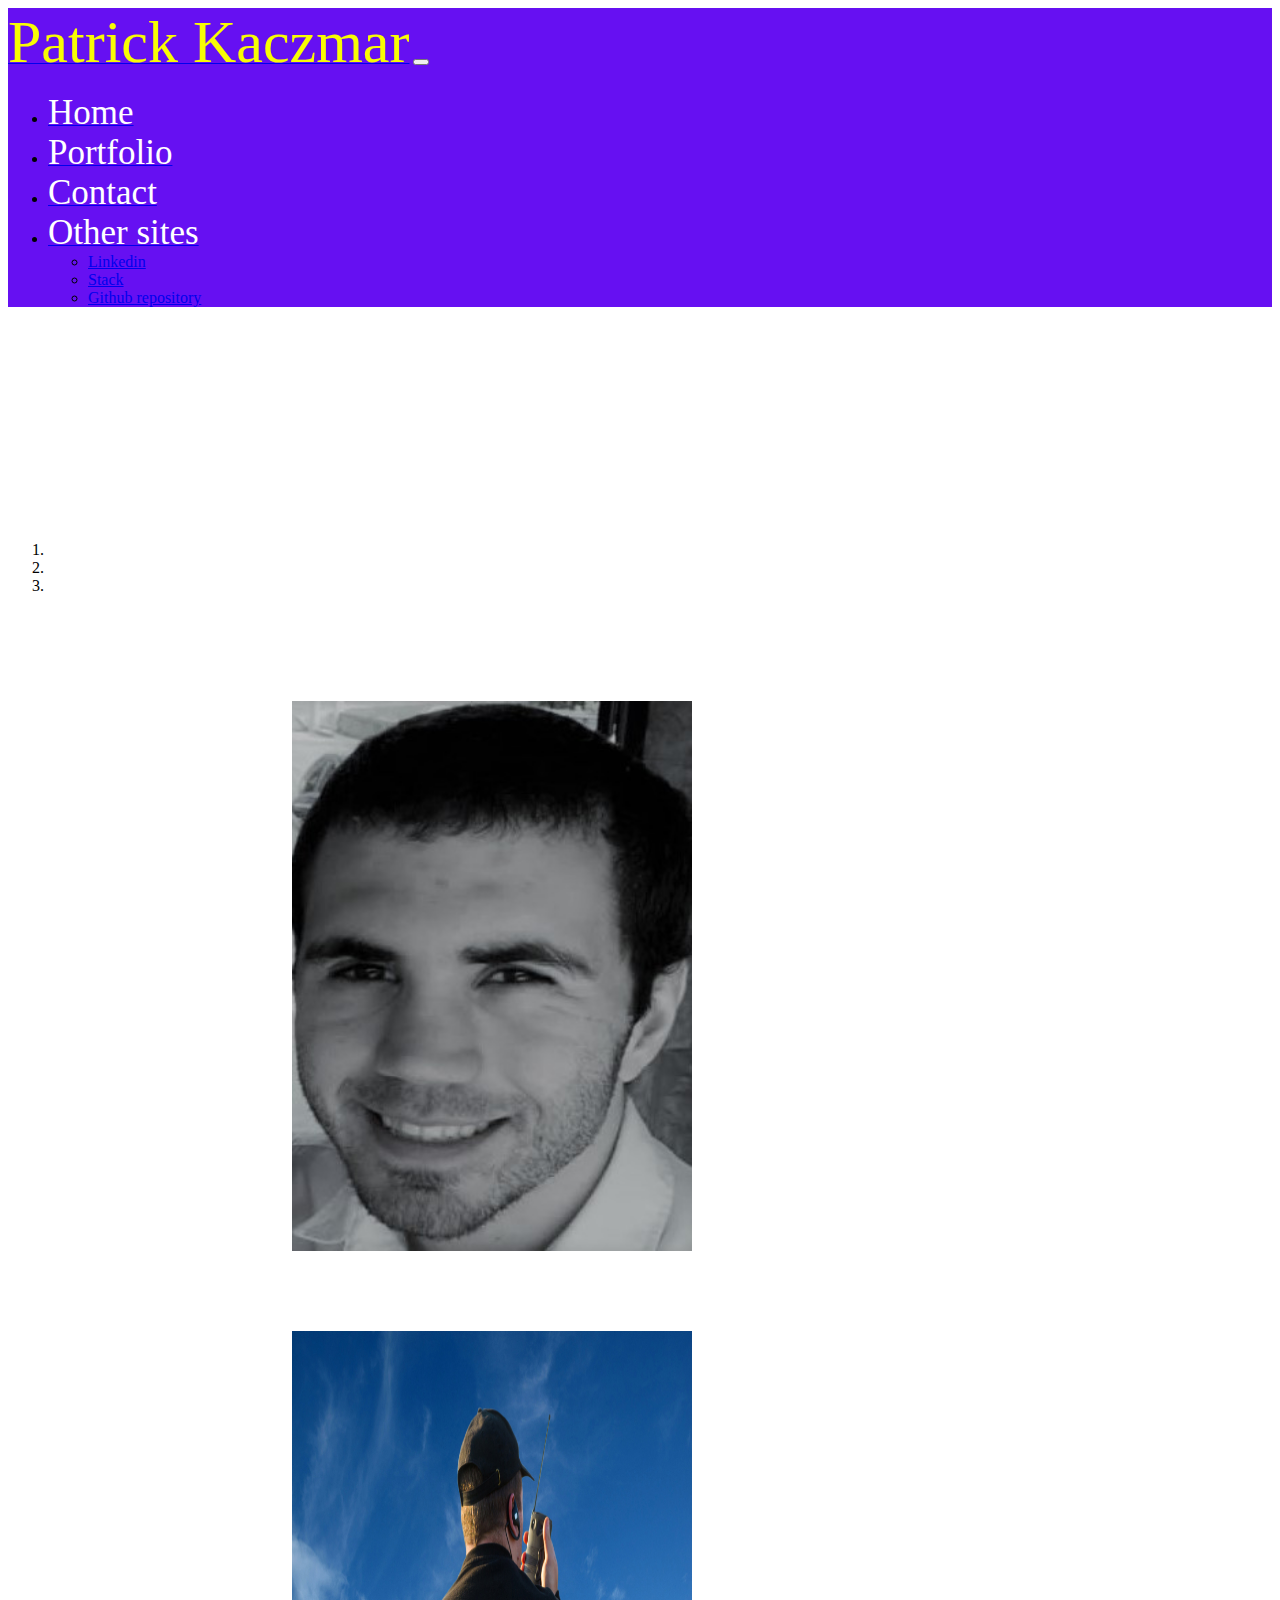
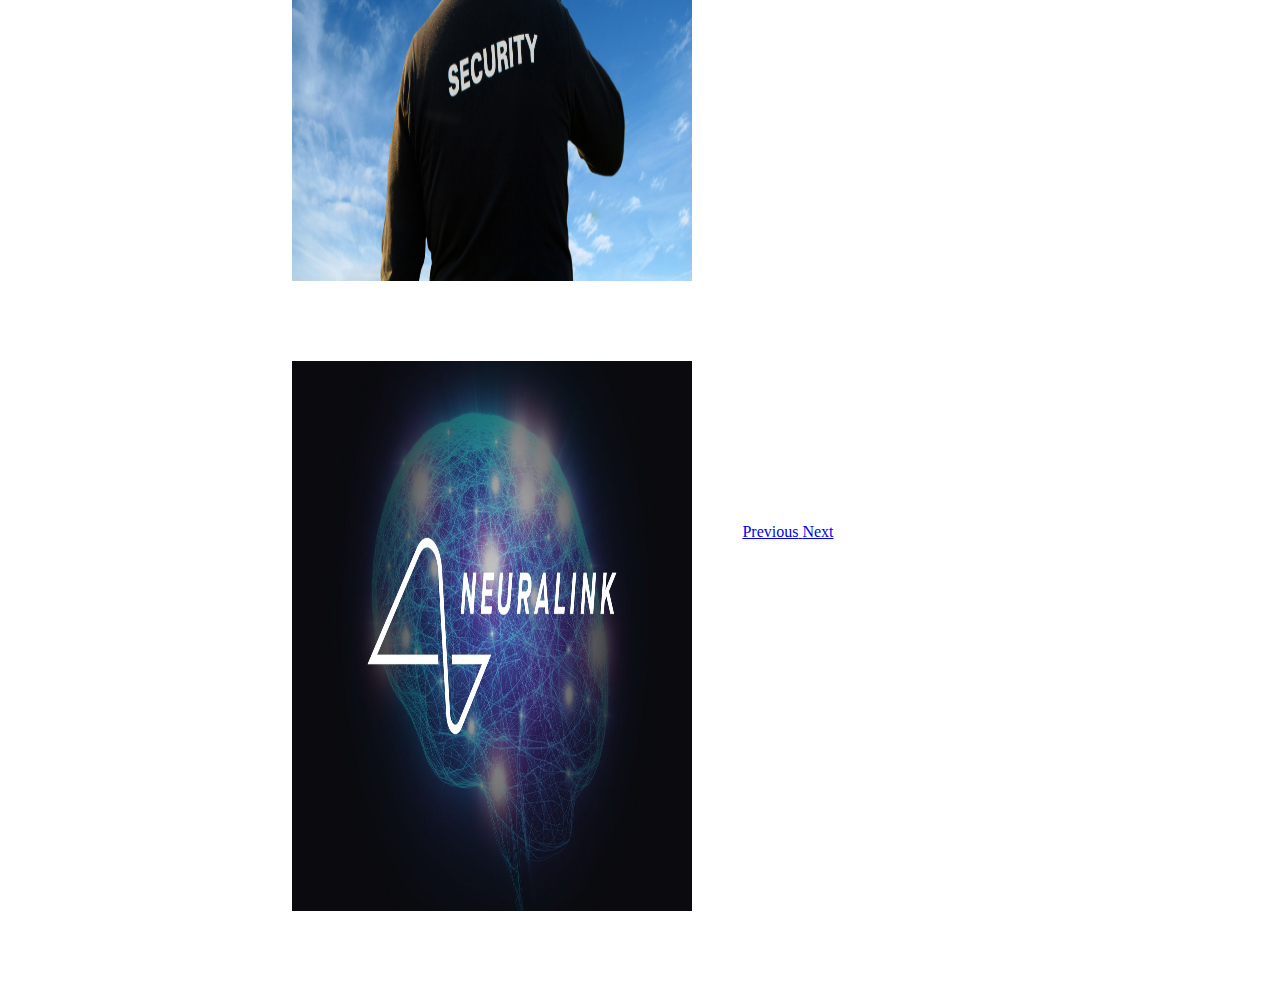
==== index.html @ 95e405d6 "added text to last slide" ====
<!DOCTYPE html>
<html lang="en">

<head>
    <meta charset="UTF-8">
    <meta name="viewport" content="width=device-width, initial-scale=1.0">
    <title>Portfolio</title>
    <link href="https://cdn.jsdelivr.net/npm/bootstrap@5.0.0-beta1/dist/css/bootstrap.min.css" rel="stylesheet"
        integrity="sha384-giJF6kkoqNQ00vy+HMDP7azOuL0xtbfIcaT9wjKHr8RbDVddVHyTfAAsrekwKmP1" crossorigin="anonymous">
    <script src="https://cdn.jsdelivr.net/npm/bootstrap@5.0.0-beta1/dist/js/bootstrap.bundle.min.js"
        integrity="sha384-ygbV9kiqUc6oa4msXn9868pTtWMgiQaeYH7/t7LECLbyPA2x65Kgf80OJFdroafW"
        crossorigin="anonymous"></script>
    <link rel="stylesheet" href="assets/css/main.css">
</head>

<body>
    <!-- navigation bar at top of page -->
    <header>
        <nav class="navbar navbar-expand-lg navbar-dark myNav">
            <div class="container-fluid">
                <a class="navbar-brand" href="index.html"><span id="navName">Patrick Kaczmar</span></a>
                <button class="navbar-toggler" type="button" data-bs-toggle="collapse"
                    data-bs-target="#navbarNavDropdown" aria-controls="navbarNavDropdown" aria-expanded="false"
                    aria-label="Toggle navigation">
                    <span class="navbar-toggler-icon"></span>
                </button>
                <div class="collapse navbar-collapse" id="navbarNavDropdown">
                    <ul class="navbar-nav">
                        <li class="nav-item ms-5">
                            <a class="nav-link active" aria-current="page" href="index.html"><span
                                    class="navUniform">Home</span></a>
                        </li>
                        <li class="nav-item ms-5">
                            <a class="nav-link" href="portfolio.html"><span class="navUniform">Portfolio</span></a>
                        </li>
                        <li class="nav-item ms-5">
                            <a class="nav-link" href="contact.html"><span class="navUniform">Contact</span></a>
                        </li>
                        <li class="nav-item dropdown ms-5">
                            <a class="nav-link dropdown-toggle" href="#" id="navbarDropdownMenuLink" role="button"
                                data-bs-toggle="dropdown" aria-expanded="false"><span class="navUniform">
                                    Other sites</span>
                            </a>
                            <ul class="dropdown-menu" aria-labelledby="navbarDropdownMenuLink">
                                <li><a class="dropdown-item"
                                        href="https://www.linkedin.com/in/patrick-kaczmar-17b9701b8/">Linkedin</a></li>
                                <li><a class="dropdown-item"
                                        href="https://stackoverflow.com/users/14486735/patrick-k">Stack</a></li>
                                <li><a class="dropdown-item"
                                        href="https://github.com/Patrick-Kaczmar?tab=repositories">Github repository</a>
                                </li>
                            </ul>
                        </li>
                    </ul>
                </div>
            </div>
        </nav>
    </header>
    <main>
        <h1>About me</h1>
        <!-- container wrapped around the carousel -->
        <div class="container">
            <div id="carouselExampleIndicators" class="carousel slide" data-bs-ride="carousel">
                <ol class="carousel-indicators">
                    <li data-bs-target="#carouselExampleIndicators" data-bs-slide-to="0" class="active"></li>
                    <li data-bs-target="#carouselExampleIndicators" data-bs-slide-to="1"></li>
                    <li data-bs-target="#carouselExampleIndicators" data-bs-slide-to="2"></li>
                </ol>
                <div class="carousel-inner">
                    <!-- first slide in carousel -->
                    <div class="carousel-item active">
                        <div id="slide1">
                            <div class="containerbio">
                                <img src="assets/ya boi (5).jpg" alt="Patrick K.">
                                <p>I enjoy spending time coding and learning something new everyday. Completing
                                    difficult projects and tasks within this field has given me the motivation and
                                    knowledge to keep progressing my skillset and pushing my satifactory standards
                                    higher.
                                </p>
                            </div>
                        </div>
                    </div>
                    <!-- second slide in carousel -->
                    <div class="carousel-item">
                        <div id="slide2">
                            <div class="containerbio">
                                <img src="assets/security.jpg" alt="security">
                                <p>
                                    I am currently working as a security officer and have over 2 years experience in
                                    this field. Working in security has helped me develope many skills including team
                                    cooperation, a high work ethic standard and the confidence to lead both myself and
                                    others through chalenging problems.
                                </p>
                            </div>
                        </div>
                    </div>
                    <!-- third slide in carousel -->
                    <div class="carousel-item">
                        <div id="slide3">
                            <div class="containerbio">
                                <img src="assets/neuralink.jpg" alt="nueralink">
                                <p>
                                    I aspire to one day be able to work for a company that strives to push the boundaries
                                    of science and engineering. I am hopeful that becoming a full-stack developer will
                                    be the first of many milestones on my journey to fulfill my aspirations.
                                </p>
                            </div>
                        </div>
                    </div>
                </div>
                <a class="carousel-control-prev" href="#carouselExampleIndicators" role="button" data-bs-slide="prev">
                    <span class="carousel-control-prev-icon" aria-hidden="true"></span>
                    <span class="visually-hidden">Previous</span>
                </a>
                <a class="carousel-control-next" href="#carouselExampleIndicators" role="button" data-bs-slide="next">
                    <span class="carousel-control-next-icon" aria-hidden="true"></span>
                    <span class="visually-hidden">Next</span>
                </a>
            </div>
        </div>
    </main>
</body>

</html>
---- assets/css/main.css ----
body{
    background-image: url(https://w.wallhaven.cc/full/yj/wallhaven-yje2pk.jpg);
}

#body-portfolio{
    background-image: url(https://w.wallhaven.cc/full/5d/wallhaven-5d5687.png);
}

#body-contact{
    background-image: url(https://w.wallhaven.cc/full/1j/wallhaven-1jdl2v.jpg);
}

/* navigation bar background color */
.myNav{
    background: #6610f2;
    width: 100%;
}
/* rule set for the links on the navbar */
.navUniform{
    font-size: 35px;
    color: rgb(255, 255, 255);
    font-family: serif;
}
/* specified rules for the text displaying my name on the navbar */
#navName{
    font-size: 60px;
    color: rgb(248, 252, 4);
    font-family: 'Times New Roman', Times, serif;
}
/* positioning and size for each title below the navbar on each page */
main h1{
    text-align: center;
    padding-top: 60px;
    font-weight: 700;
    font-family: Arial, Helvetica, sans-serif;
    color: rgba(255, 255, 255, 0.938);
    font-size: 70px;
}
/* class that represents the area of content inside each carousel slide */
.containerbio{
    width: 55%;
    margin: 0 auto;
    padding-top: 90px;
}

.containerbio p{
    color: white;
    font-size: 25px;
}

.containerbio img{
    float: left;
    padding-right: 50px;
    padding-bottom: 80px;
    height: 550px;
    width: 400px;
    float: left;
}
/* class that defines the area of each portfolio box */
.boxFit{
    background-color: white;
    height: 250px;
    width: 100%;
    margin: 30px;
}

.opacityBox{
    background-color: black;
    height: 600px;
    margin: 10%;
    opacity: 70%;
    color: white;
    font-size: 30px;  
}

#submit{
    margin-left: 45%;
}
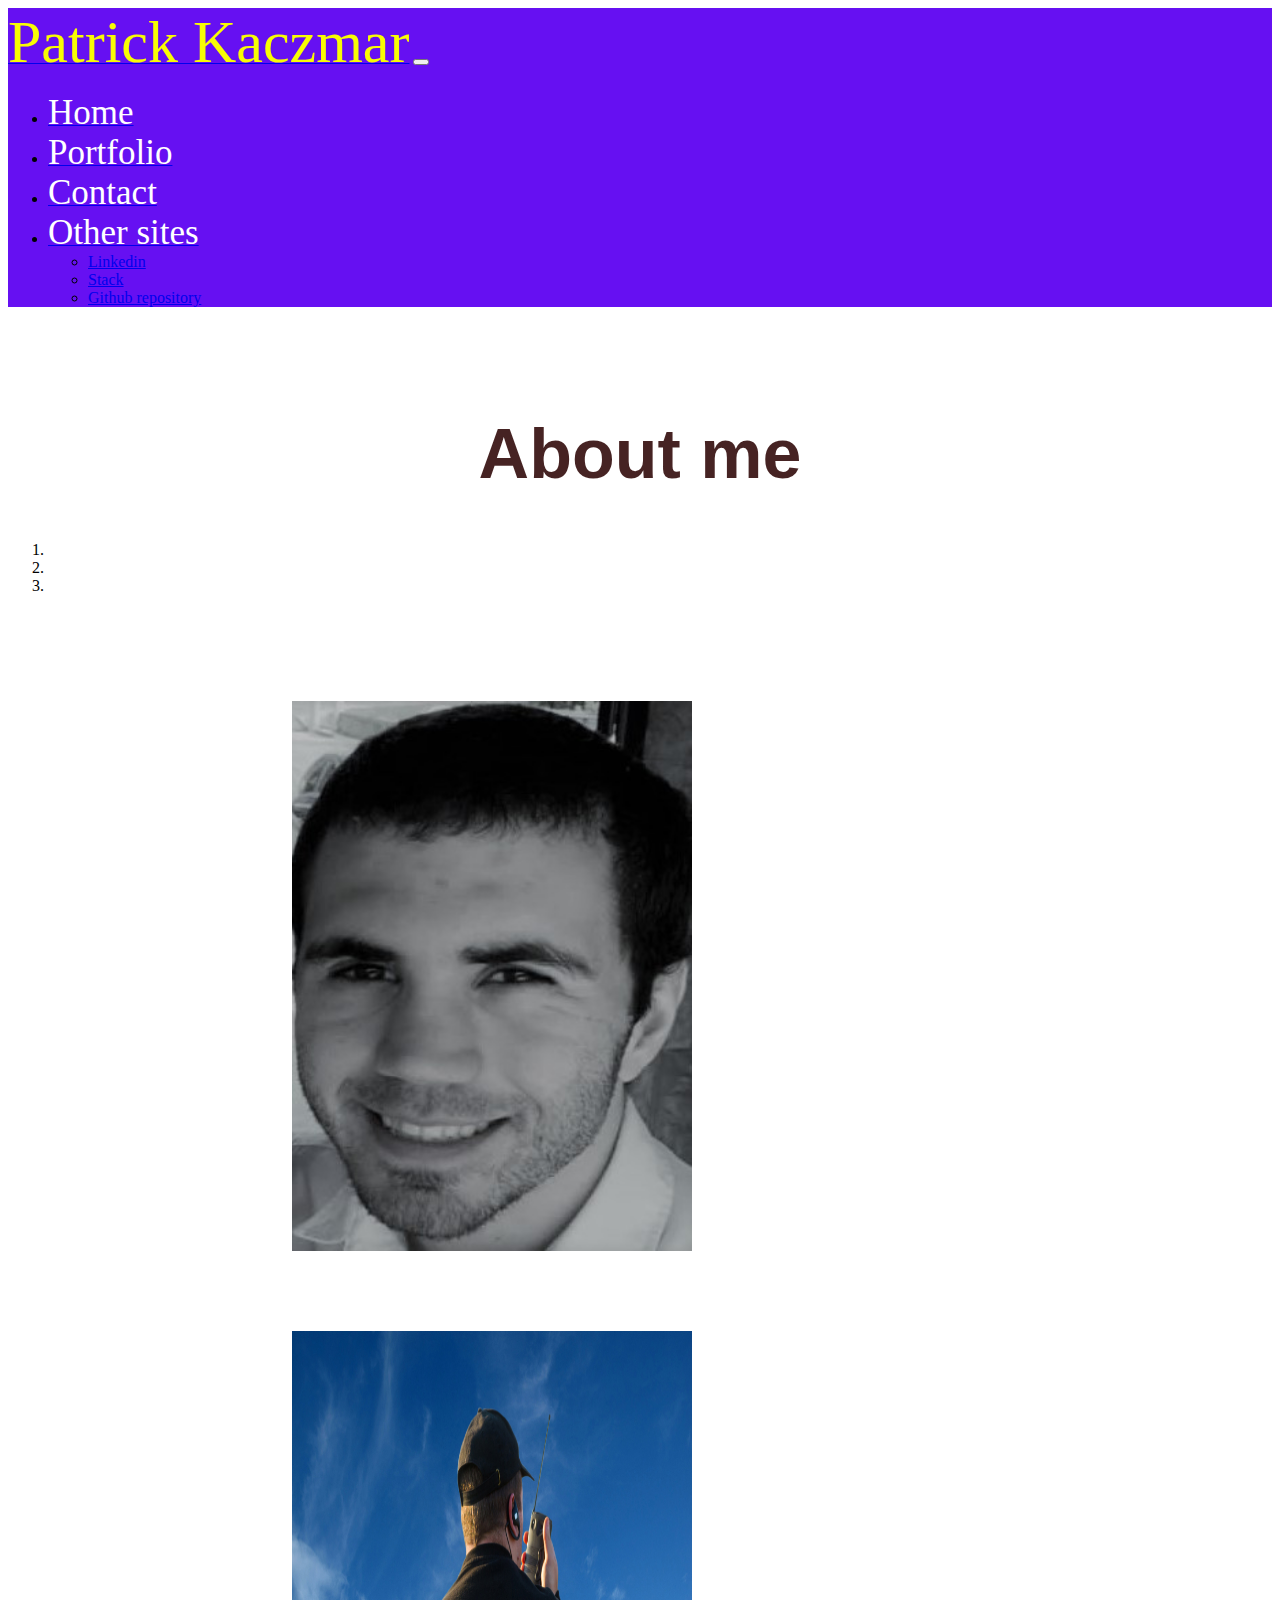
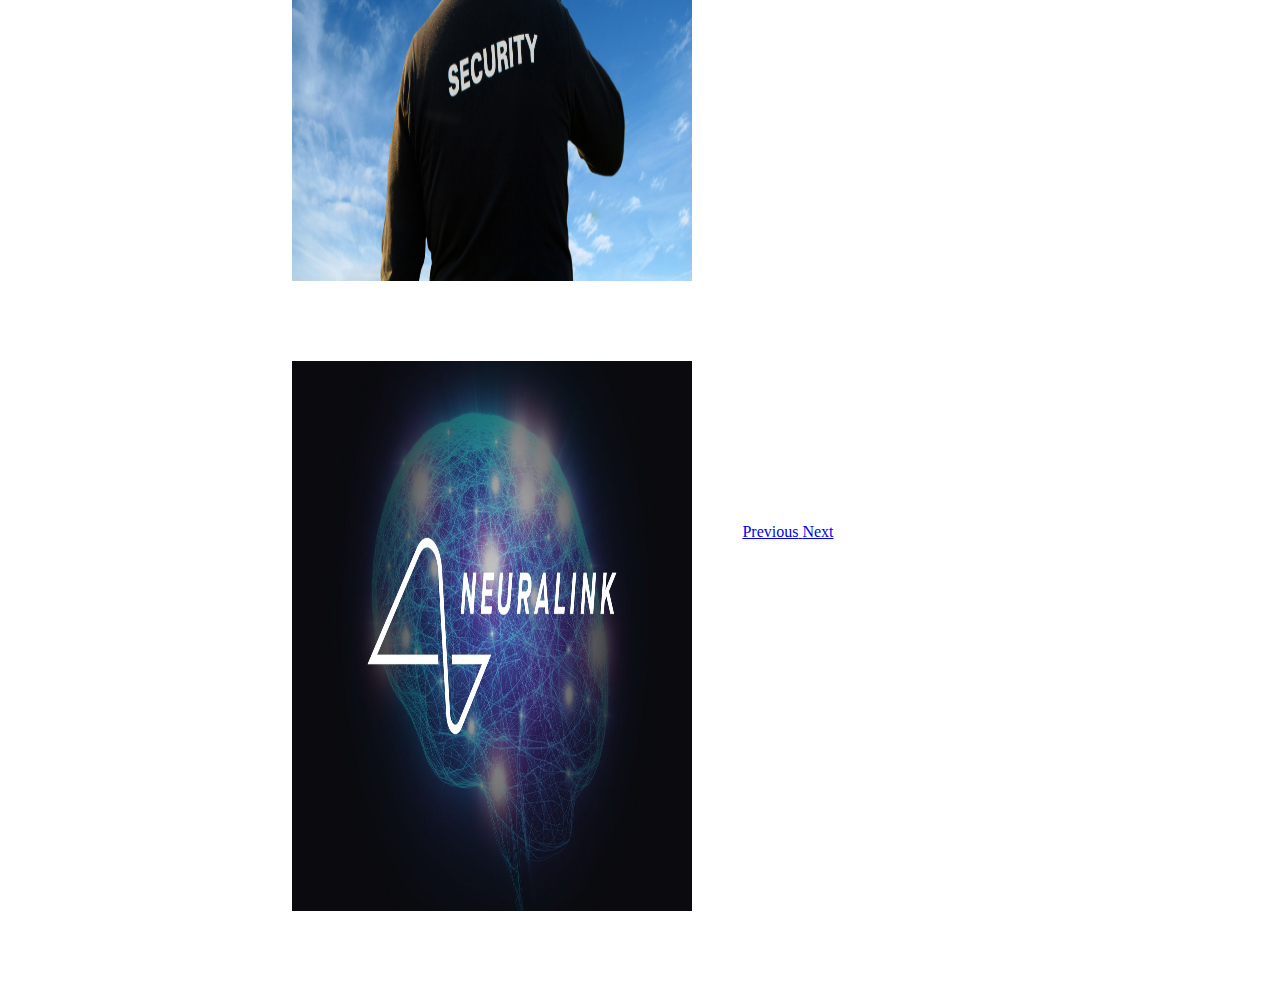
==== commit f30a55e3: "added semantic html tags" ====
--- a/index.html
+++ b/index.html
@@ -4,12 +4,15 @@
 <head>
     <meta charset="UTF-8">
     <meta name="viewport" content="width=device-width, initial-scale=1.0">
-    <title>Portfolio</title>
+    <title>Home</title>
+    <!-- css style sheet from bootstrap website -->
     <link href="https://cdn.jsdelivr.net/npm/bootstrap@5.0.0-beta1/dist/css/bootstrap.min.css" rel="stylesheet"
         integrity="sha384-giJF6kkoqNQ00vy+HMDP7azOuL0xtbfIcaT9wjKHr8RbDVddVHyTfAAsrekwKmP1" crossorigin="anonymous">
+        <!-- javascript bundle from bootstrap website -->
     <script src="https://cdn.jsdelivr.net/npm/bootstrap@5.0.0-beta1/dist/js/bootstrap.bundle.min.js"
         integrity="sha384-ygbV9kiqUc6oa4msXn9868pTtWMgiQaeYH7/t7LECLbyPA2x65Kgf80OJFdroafW"
         crossorigin="anonymous"></script>
+        <!-- my css style sheet  -->
     <link rel="stylesheet" href="assets/css/main.css">
 </head>
 
@@ -24,7 +27,7 @@
                     aria-label="Toggle navigation">
                     <span class="navbar-toggler-icon"></span>
                 </button>
-                <div class="collapse navbar-collapse" id="navbarNavDropdown">
+                <nav class="collapse navbar-collapse" id="navbarNavDropdown">
                     <ul class="navbar-nav">
                         <li class="nav-item ms-5">
                             <a class="nav-link active" aria-current="page" href="index.html"><span
@@ -36,6 +39,7 @@
                         <li class="nav-item ms-5">
                             <a class="nav-link" href="contact.html"><span class="navUniform">Contact</span></a>
                         </li>
+                        <!-- dropdown menu on navbar -->
                         <li class="nav-item dropdown ms-5">
                             <a class="nav-link dropdown-toggle" href="#" id="navbarDropdownMenuLink" role="button"
                                 data-bs-toggle="dropdown" aria-expanded="false"><span class="navUniform">
@@ -52,7 +56,7 @@
                             </ul>
                         </li>
                     </ul>
-                </div>
+                </nav>
             </div>
         </nav>
     </header>
@@ -69,21 +73,21 @@
                 <div class="carousel-inner">
                     <!-- first slide in carousel -->
                     <div class="carousel-item active">
-                        <div id="slide1">
-                            <div class="containerbio">
+                        <section id="slide1">
+                            <figure class="containerbio">
                                 <img src="assets/ya boi (5).jpg" alt="Patrick K.">
                                 <p>I enjoy spending time coding and learning something new everyday. Completing
                                     difficult projects and tasks within this field has given me the motivation and
                                     knowledge to keep progressing my skillset and pushing my satifactory standards
                                     higher.
                                 </p>
-                            </div>
-                        </div>
+                            </figure>
+                        </section>
                     </div>
                     <!-- second slide in carousel -->
                     <div class="carousel-item">
-                        <div id="slide2">
-                            <div class="containerbio">
+                        <section id="slide2">
+                            <figure class="containerbio">
                                 <img src="assets/security.jpg" alt="security">
                                 <p>
                                     I am currently working as a security officer and have over 2 years experience in
@@ -91,23 +95,24 @@
                                     cooperation, a high work ethic standard and the confidence to lead both myself and
                                     others through chalenging problems.
                                 </p>
-                            </div>
-                        </div>
+                            </figure>
+                        </section>
                     </div>
                     <!-- third slide in carousel -->
                     <div class="carousel-item">
-                        <div id="slide3">
-                            <div class="containerbio">
+                        <section id="slide3">
+                            <figure class="containerbio">
                                 <img src="assets/neuralink.jpg" alt="nueralink">
                                 <p>
                                     I aspire to one day be able to work for a company that strives to push the boundaries
                                     of science and engineering. I am hopeful that becoming a full-stack developer will
                                     be the first of many milestones on my journey to fulfill my aspirations.
                                 </p>
-                            </div>
-                        </div>
+                            </figure>
+                        </section>
                     </div>
                 </div>
+                <!-- arrow indicators on the sides of the carousel -->
                 <a class="carousel-control-prev" href="#carouselExampleIndicators" role="button" data-bs-slide="prev">
                     <span class="carousel-control-prev-icon" aria-hidden="true"></span>
                     <span class="visually-hidden">Previous</span>
--- a/assets/css/main.css
+++ b/assets/css/main.css
@@ -33,7 +33,7 @@
     padding-top: 60px;
     font-weight: 700;
     font-family: Arial, Helvetica, sans-serif;
-    color: rgba(255, 255, 255, 0.938);
+    color: rgba(58, 20, 20, 0.938);
     font-size: 70px;
 }
 /* class that represents the area of content inside each carousel slide */
@@ -67,9 +67,9 @@
 .opacityBox{
     background-color: black;
     height: 600px;
-    margin: 10%;
+    margin: 3%;
     opacity: 70%;
-    color: white;
+    color: rgb(255, 255, 255);
     font-size: 30px;  
 }
 
@@ -77,3 +77,23 @@
     margin-left: 45%;
 }
 
+#port1{
+    background-image: url(https://pixelmechanics.com.sg/wp-content/uploads/2019/06/html5-logo-for-web-development.png);
+    background-size: cover;
+}
+
+#port2{
+    background-image: url(https://pixelmechanics.com.sg/wp-content/uploads/2019/04/css.jpg);
+    background-size: cover;
+}
+
+#port3{
+    background-image: url(https://obscureproblemsandgotchas.com/wp-content/uploads/2018/06/bootstrap-stack-e1530246058846.png);
+    background-size: cover;
+}
+
+#port4{
+    background-image: url(https://logodix.com/logo/374976.jpg);
+    background-size: cover;
+    background-position: center;
+}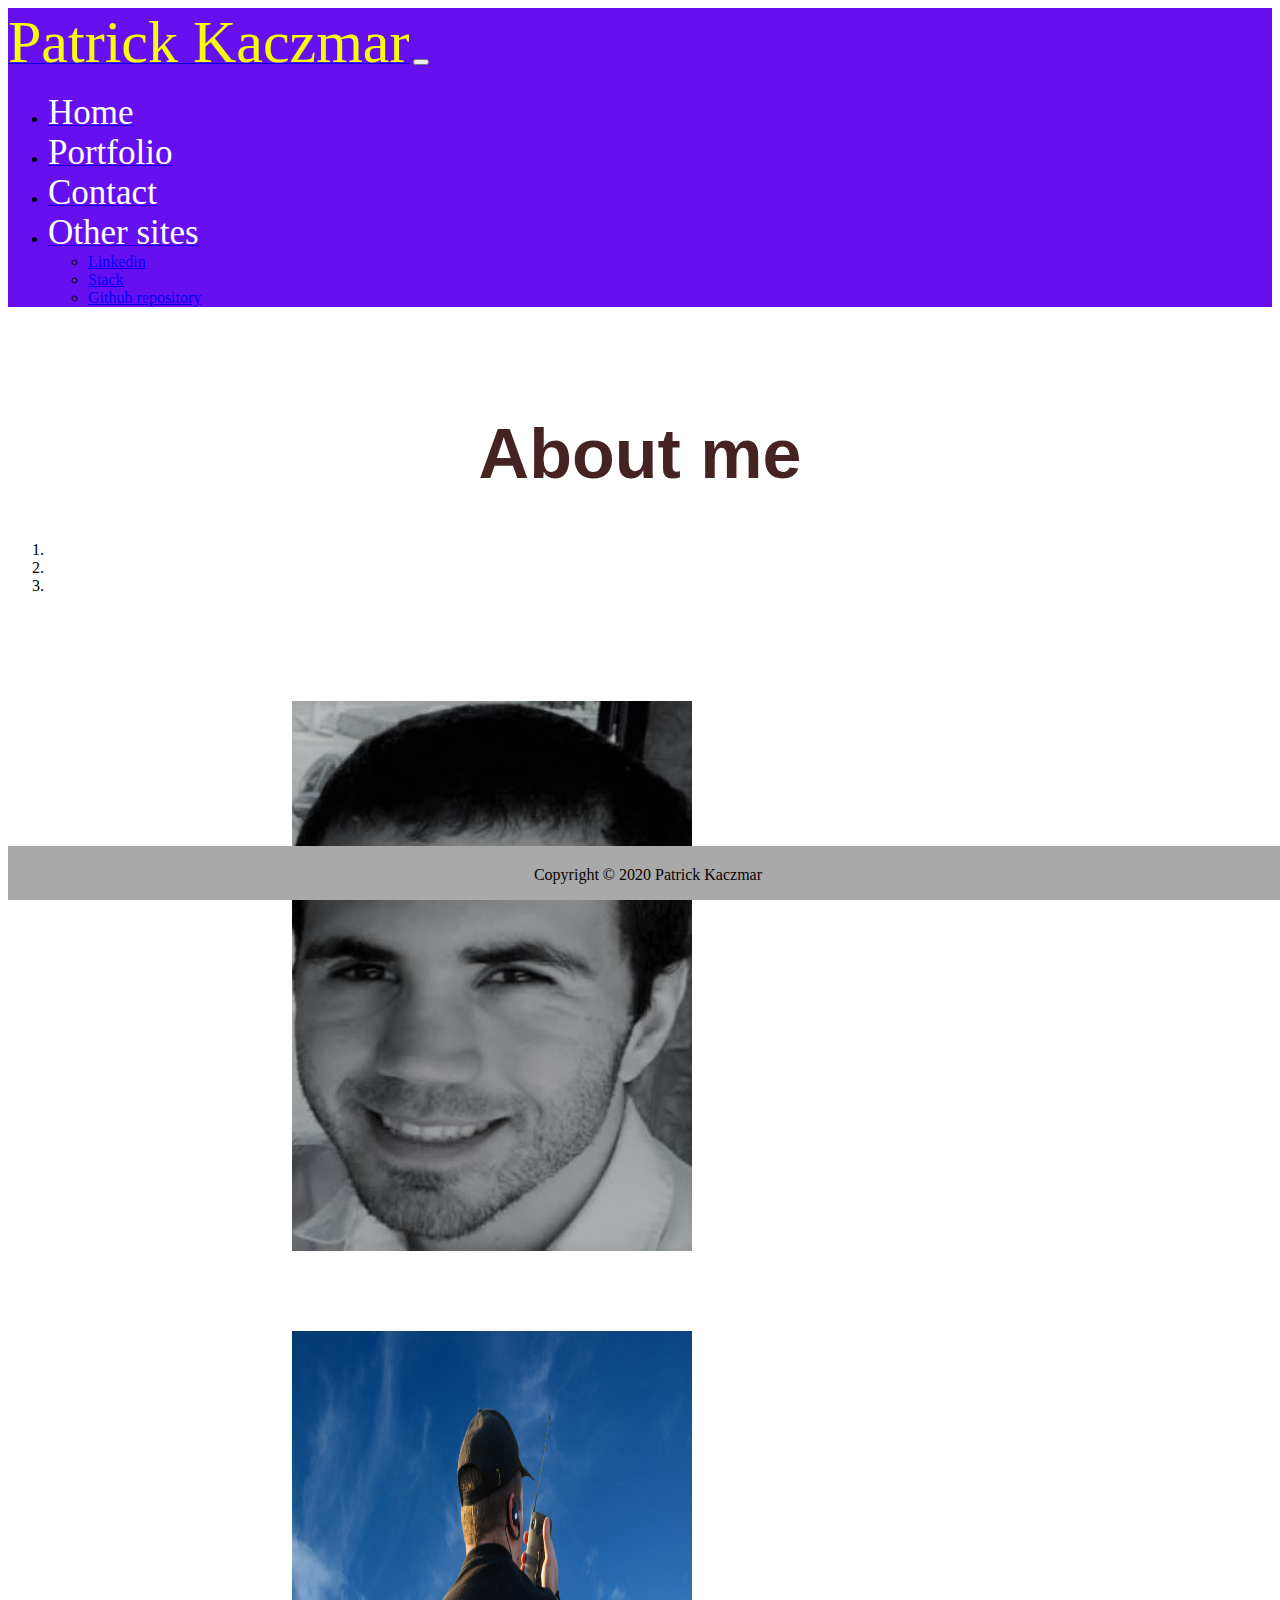
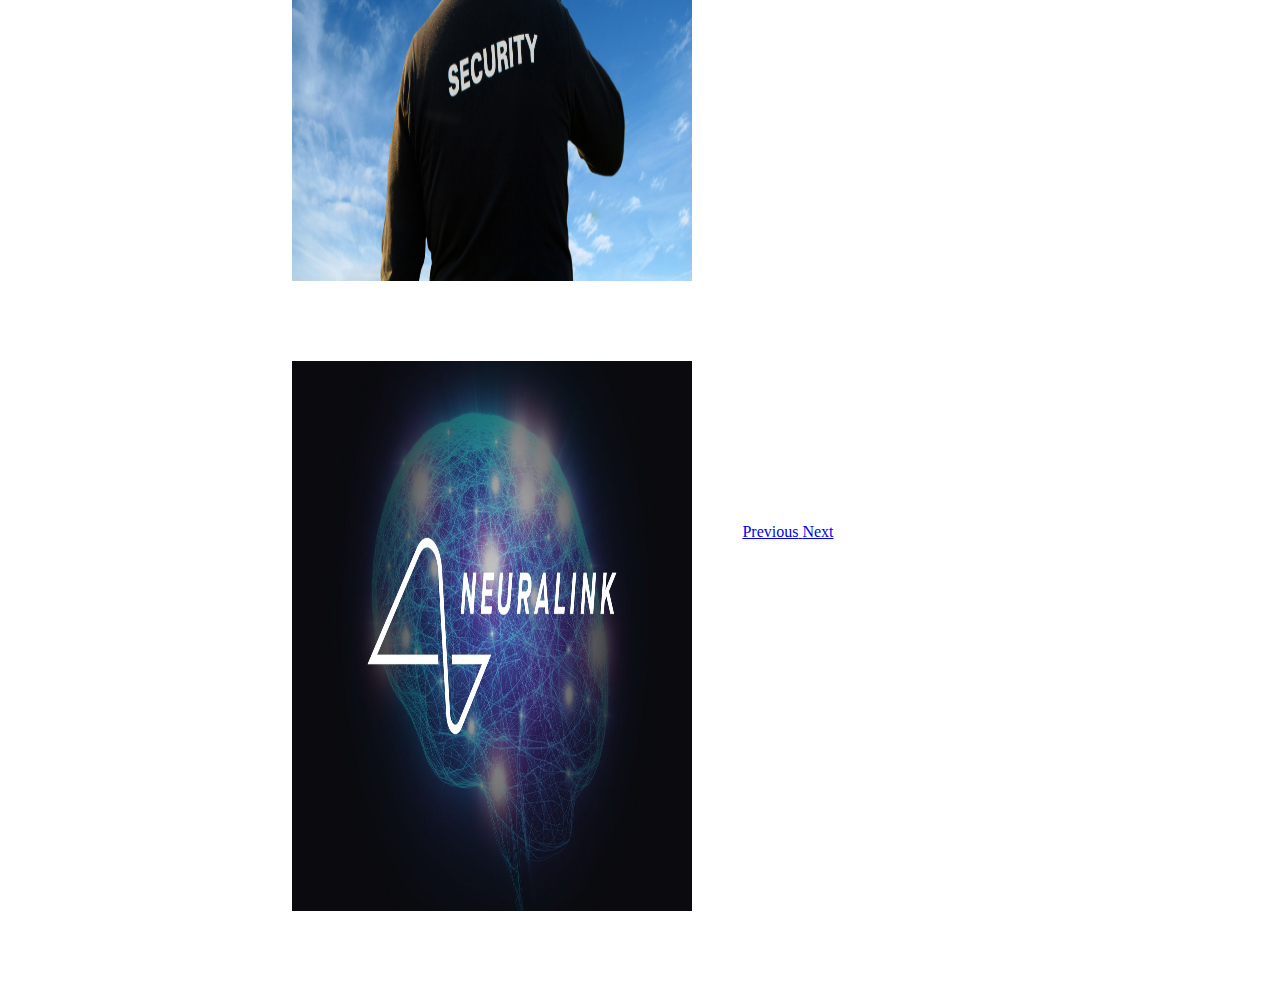
==== commit 8091f669: "added footer to each page" ====
--- a/index.html
+++ b/index.html
@@ -124,6 +124,11 @@
             </div>
         </div>
     </main>
+    <footer>
+        <p>
+            Copyright © 2020 Patrick Kaczmar
+        </p>
+    </footer>
 </body>
 
 </html>--- a/assets/css/main.css
+++ b/assets/css/main.css
@@ -1,13 +1,29 @@
+/* positioning and size for each title below the navbar on each page */
+main h1{
+    text-align: center;
+    padding-top: 60px;
+    font-weight: 700;
+    font-family: Arial, Helvetica, sans-serif;
+    color: rgba(58, 20, 20, 0.938);
+    font-size: 70px;
+}
+
+/* background image for index.html page */
 body{
     background-image: url(https://w.wallhaven.cc/full/yj/wallhaven-yje2pk.jpg);
 }
-
-#body-portfolio{
-    background-image: url(https://w.wallhaven.cc/full/5d/wallhaven-5d5687.png);
+/* controls the settings of the footer on the bottom of each page */
+footer{
+    position: fixed;
+    bottom: 0;
+    width: 100%;
+    color: rgb(8, 4, 5);
+    text-align: center;
+    background-color: darkgray;
 }
 
-#body-contact{
-    background-image: url(https://w.wallhaven.cc/full/1j/wallhaven-1jdl2v.jpg);
+footer p{
+    margin-top: 20px;
 }
 
 /* navigation bar background color */
@@ -21,21 +37,7 @@
     color: rgb(255, 255, 255);
     font-family: serif;
 }
-/* specified rules for the text displaying my name on the navbar */
-#navName{
-    font-size: 60px;
-    color: rgb(248, 252, 4);
-    font-family: 'Times New Roman', Times, serif;
-}
-/* positioning and size for each title below the navbar on each page */
-main h1{
-    text-align: center;
-    padding-top: 60px;
-    font-weight: 700;
-    font-family: Arial, Helvetica, sans-serif;
-    color: rgba(58, 20, 20, 0.938);
-    font-size: 70px;
-}
+
 /* class that represents the area of content inside each carousel slide */
 .containerbio{
     width: 55%;
@@ -63,7 +65,7 @@
     width: 100%;
     margin: 30px;
 }
-
+/* sets the opacity, color and size of the box containing the form aswell as the text inside */
 .opacityBox{
     background-color: black;
     height: 600px;
@@ -72,11 +74,11 @@
     color: rgb(255, 255, 255);
     font-size: 30px;  
 }
-
+/* positioning of the submit button on the form */
 #submit{
     margin-left: 45%;
 }
-
+/* sets the background images for portfolio boxes 1 - 4 */
 #port1{
     background-image: url(https://pixelmechanics.com.sg/wp-content/uploads/2019/06/html5-logo-for-web-development.png);
     background-size: cover;
@@ -96,4 +98,20 @@
     background-image: url(https://logodix.com/logo/374976.jpg);
     background-size: cover;
     background-position: center;
+}
+
+/* background image for portfolio.html page */
+#body-portfolio{
+    background-image: url(https://w.wallhaven.cc/full/5d/wallhaven-5d5687.png);
+}
+/* background image for contact.html page */
+#body-contact{
+    background-image: url(https://w.wallhaven.cc/full/1j/wallhaven-1jdl2v.jpg);
+}
+
+/* specified rules for the text displaying my name on the navbar */
+#navName{
+    font-size: 60px;
+    color: rgb(248, 252, 4);
+    font-family: 'Times New Roman', Times, serif;
 }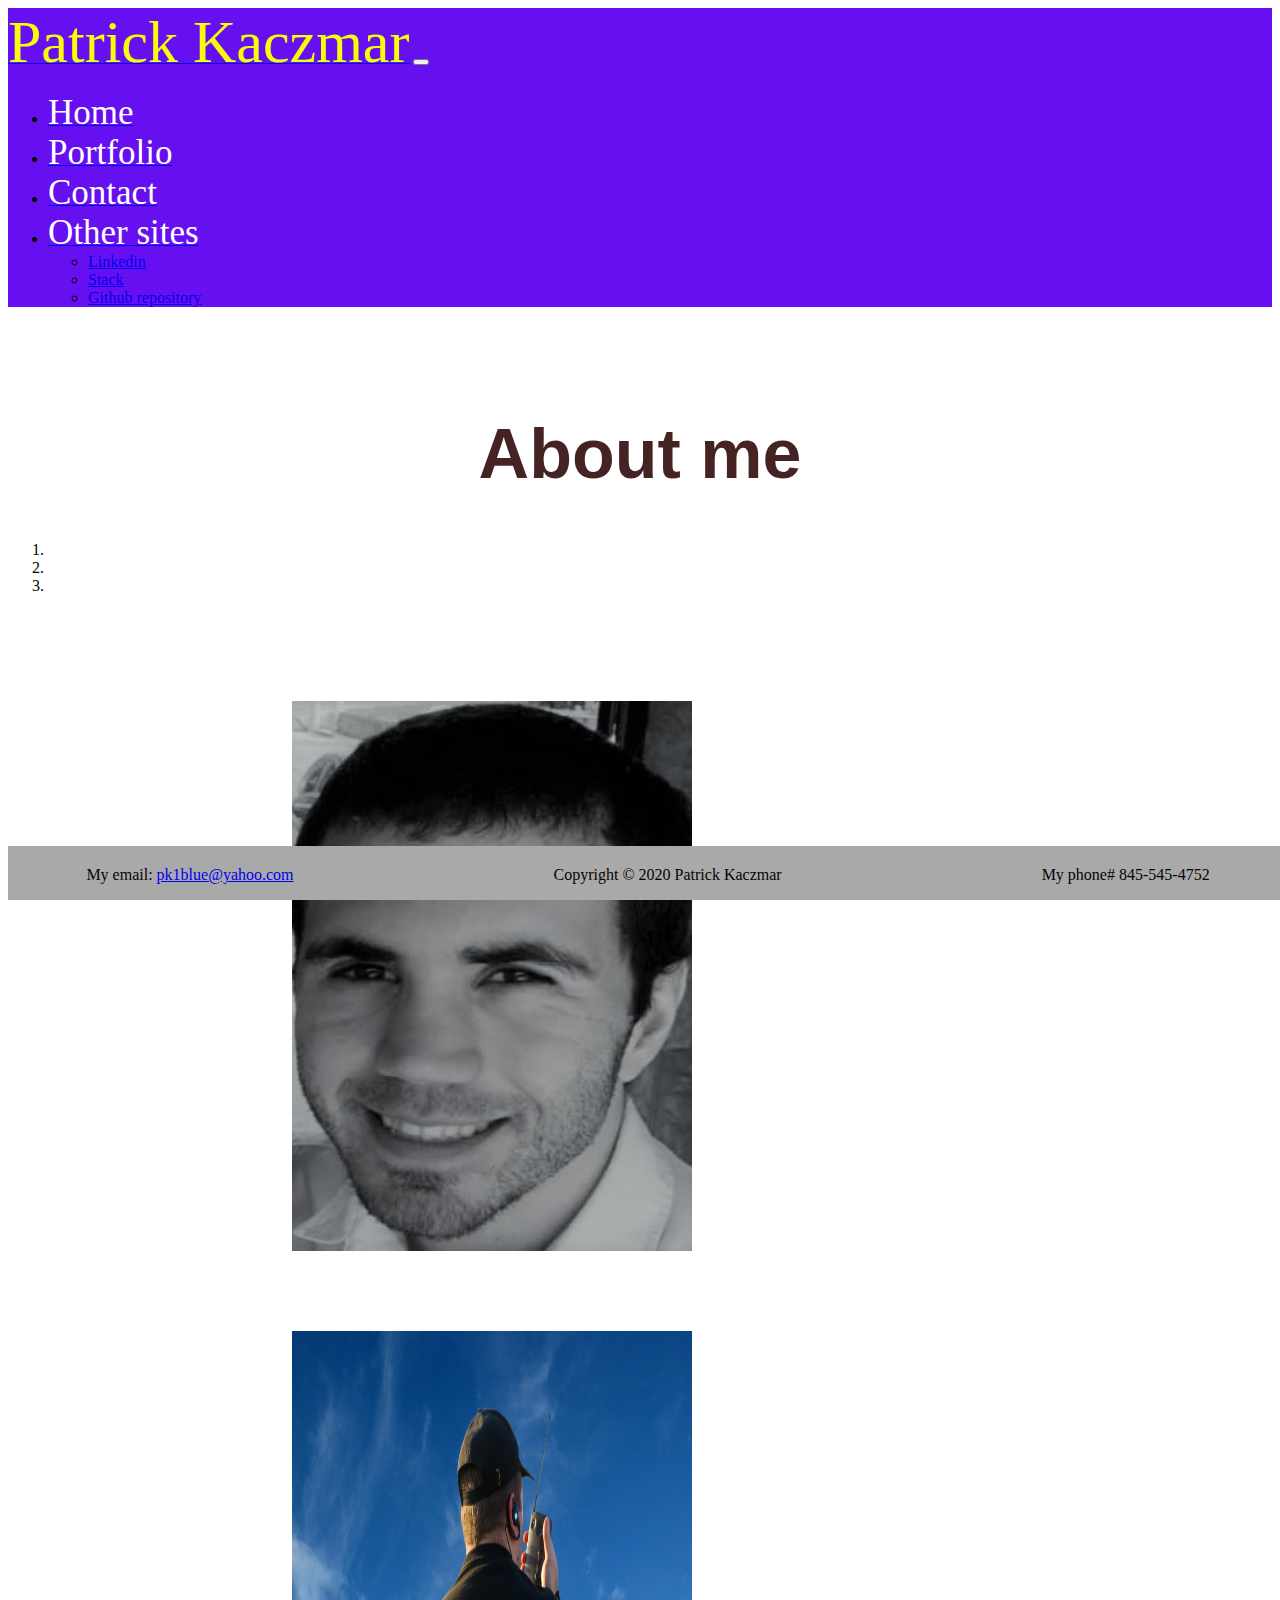
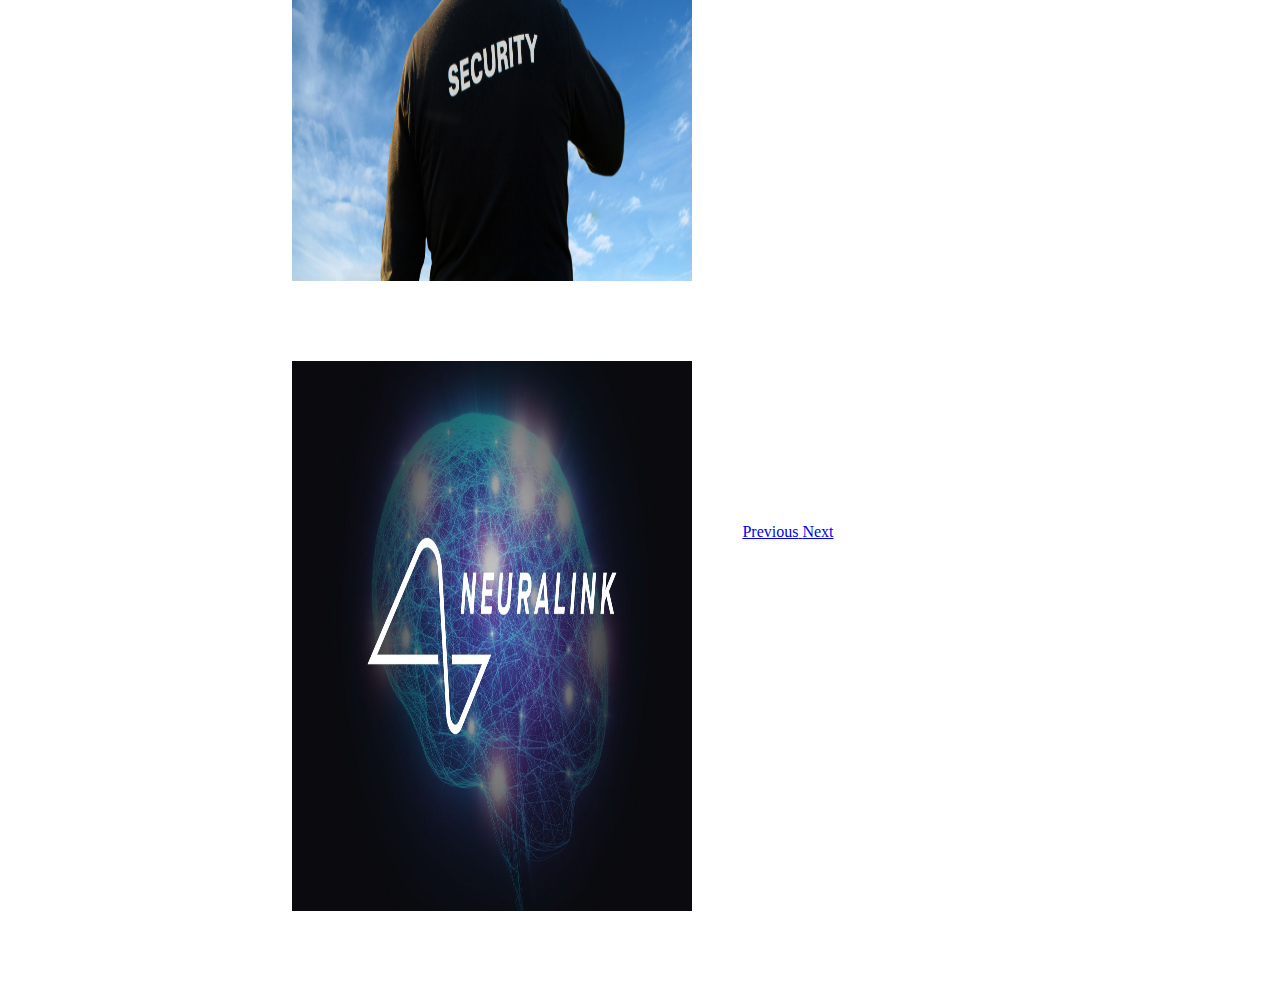
==== commit 3cbc5335: "added more contact info" ====
--- a/index.html
+++ b/index.html
@@ -8,12 +8,13 @@
     <!-- css style sheet from bootstrap website -->
     <link href="https://cdn.jsdelivr.net/npm/bootstrap@5.0.0-beta1/dist/css/bootstrap.min.css" rel="stylesheet"
         integrity="sha384-giJF6kkoqNQ00vy+HMDP7azOuL0xtbfIcaT9wjKHr8RbDVddVHyTfAAsrekwKmP1" crossorigin="anonymous">
-        <!-- javascript bundle from bootstrap website -->
+    <!-- javascript bundle from bootstrap website -->
     <script src="https://cdn.jsdelivr.net/npm/bootstrap@5.0.0-beta1/dist/js/bootstrap.bundle.min.js"
         integrity="sha384-ygbV9kiqUc6oa4msXn9868pTtWMgiQaeYH7/t7LECLbyPA2x65Kgf80OJFdroafW"
         crossorigin="anonymous"></script>
-        <!-- my css style sheet  -->
+    <!-- my css style sheet  -->
     <link rel="stylesheet" href="assets/css/main.css">
+    <script src="assets/javascript/javascript.js" defer></script>
 </head>
 
 <body>
@@ -104,7 +105,8 @@
                             <figure class="containerbio">
                                 <img src="assets/neuralink.jpg" alt="nueralink">
                                 <p>
-                                    I aspire to one day be able to work for a company that strives to push the boundaries
+                                    I aspire to one day be able to work for a company that strives to push the
+                                    boundaries
                                     of science and engineering. I am hopeful that becoming a full-stack developer will
                                     be the first of many milestones on my journey to fulfill my aspirations.
                                 </p>
@@ -125,9 +127,9 @@
         </div>
     </main>
     <footer>
-        <p>
-            Copyright © 2020 Patrick Kaczmar
-        </p>
+        <p class="inLine">My email: <a id="myEmail" href="#" onclick="return false">pk1blue@yahoo.com</a></p>
+        <p id="copyRight" class="inLine">Copyright © 2020 Patrick Kaczmar</p>
+        <p class="inLine">My phone# 845-545-4752</p>
     </footer>
 </body>
 
--- a/assets/css/main.css
+++ b/assets/css/main.css
@@ -74,6 +74,10 @@
     color: rgb(255, 255, 255);
     font-size: 30px;  
 }
+
+.inLine {
+    display: inline-block;
+}
 /* positioning of the submit button on the form */
 #submit{
     margin-left: 45%;
@@ -114,4 +118,8 @@
     font-size: 60px;
     color: rgb(248, 252, 4);
     font-family: 'Times New Roman', Times, serif;
+}
+
+#copyRight {
+    margin: 0 20%;
 }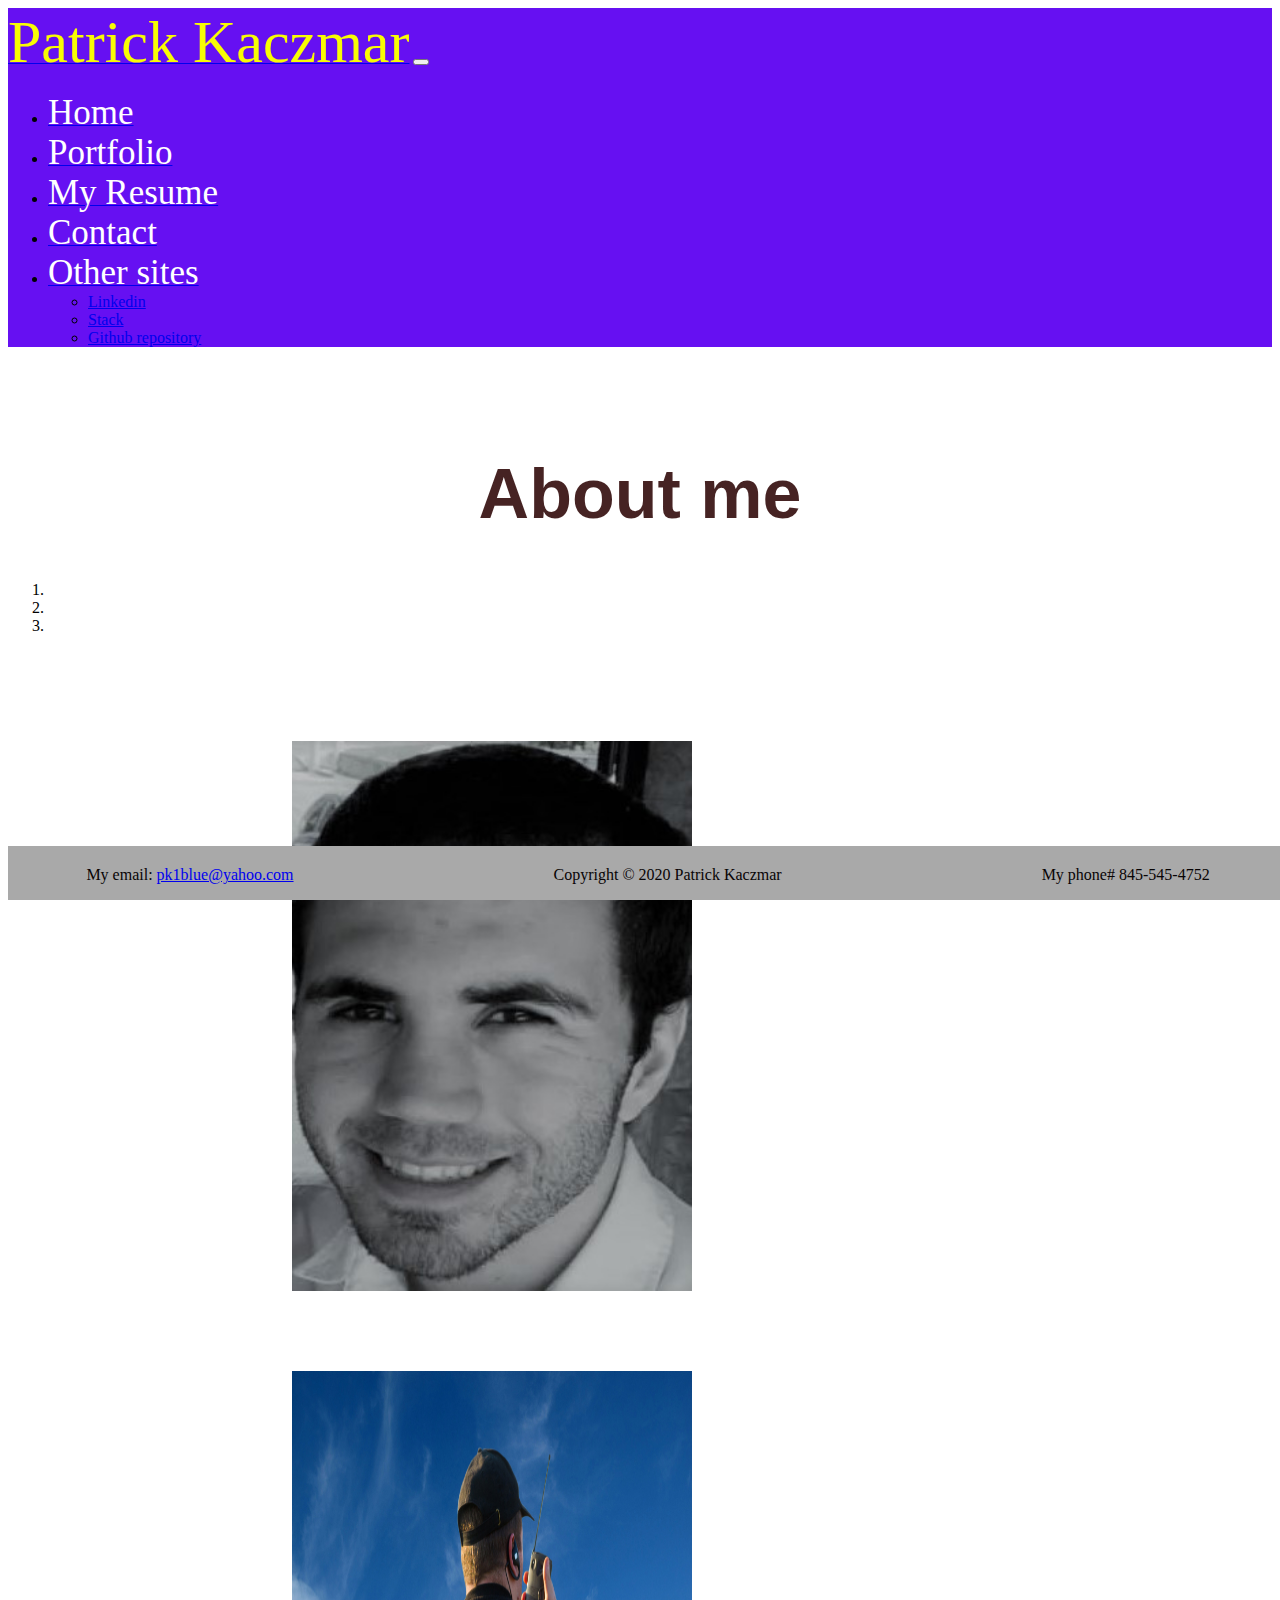
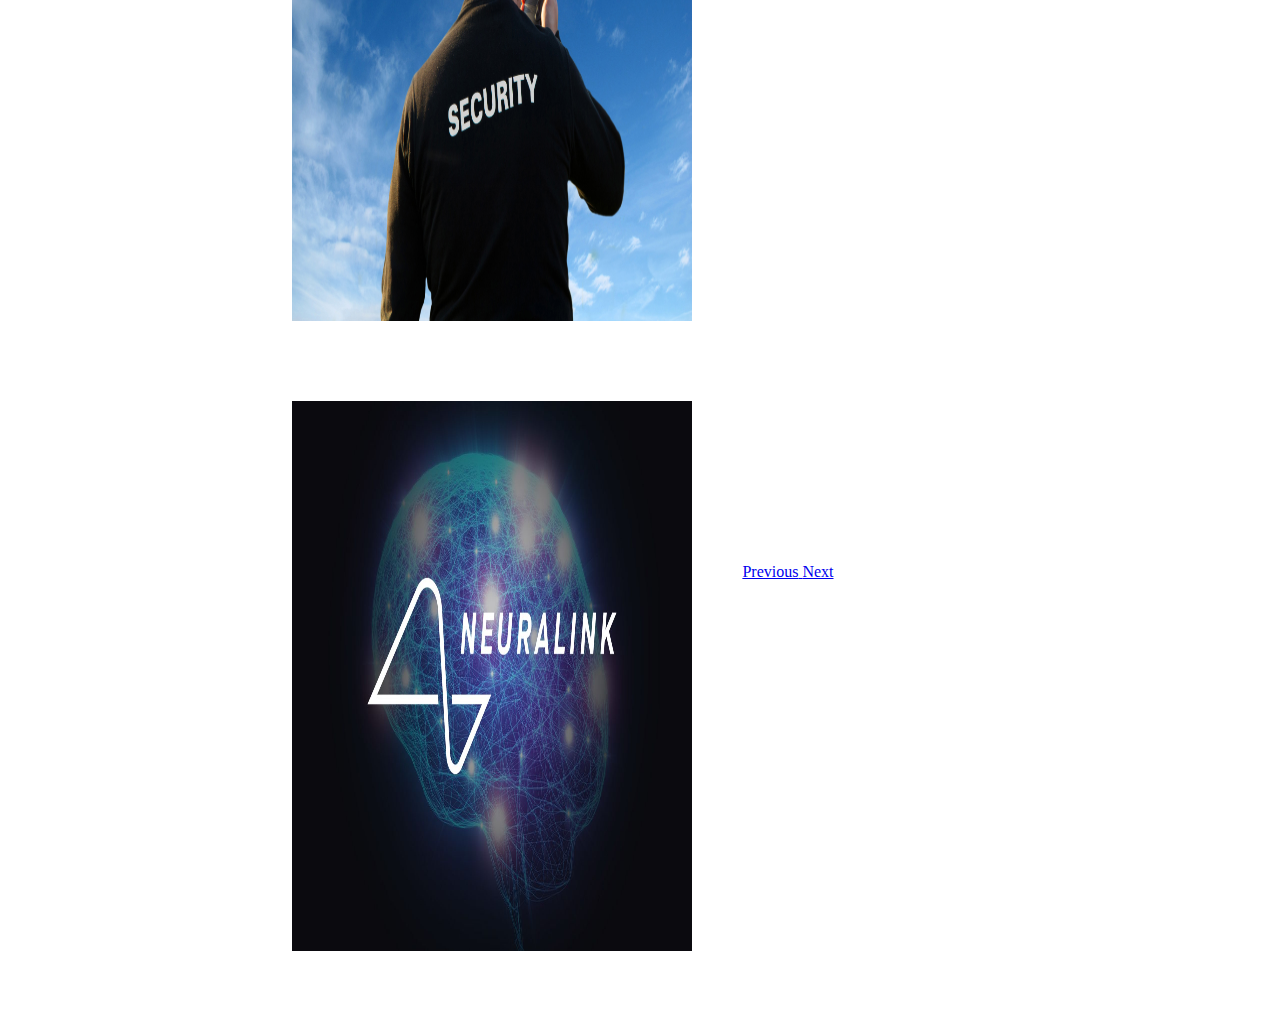
==== commit 5ed89866: "added resume link" ====
--- a/index.html
+++ b/index.html
@@ -36,6 +36,9 @@
                         </li>
                         <li class="nav-item ms-5">
                             <a class="nav-link" href="portfolio.html"><span class="navUniform">Portfolio</span></a>
+                        </li>
+                        <li class="nav-item ms-5">
+                            <a class="nav-link" href="http://www.mediafire.com/file/81ahrxwb0z1oqiv/My+resume.pdf"><span class="navUniform">My Resume</span></a>
                         </li>
                         <li class="nav-item ms-5">
                             <a class="nav-link" href="contact.html"><span class="navUniform">Contact</span></a>
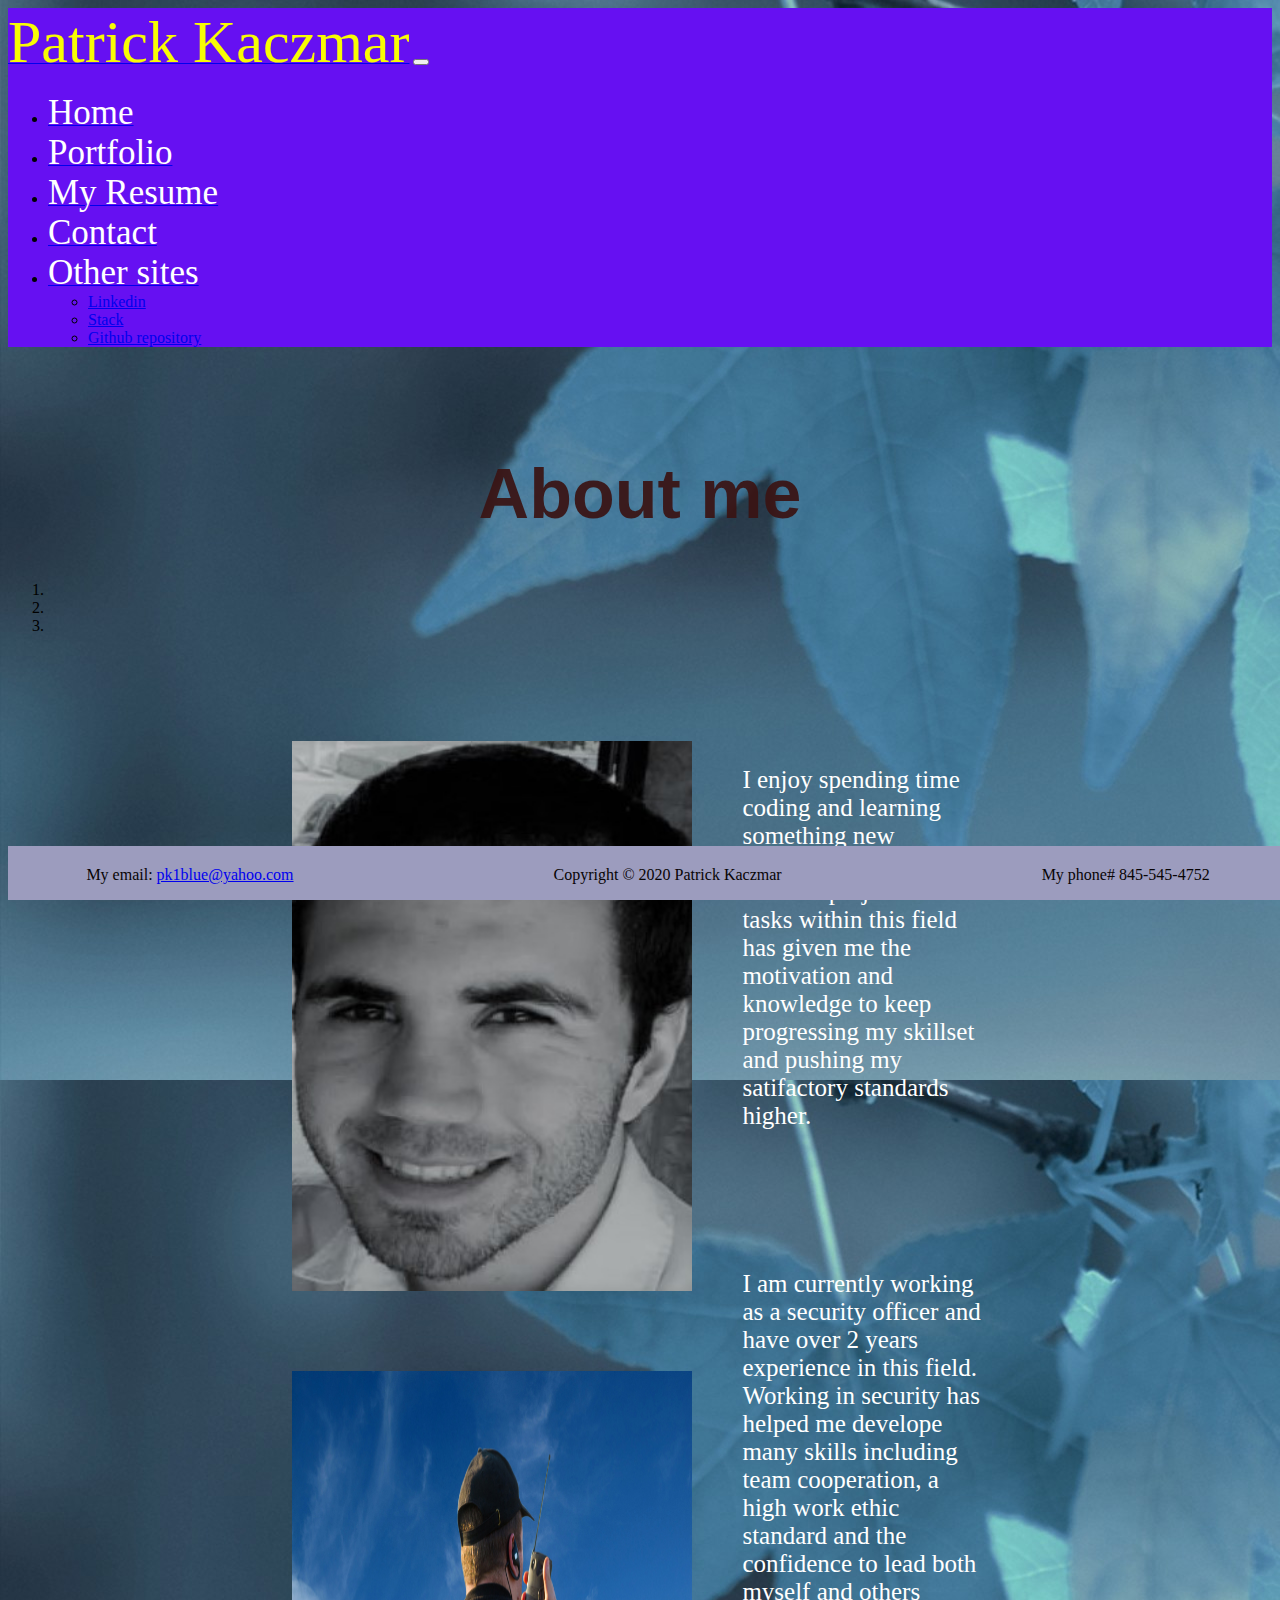
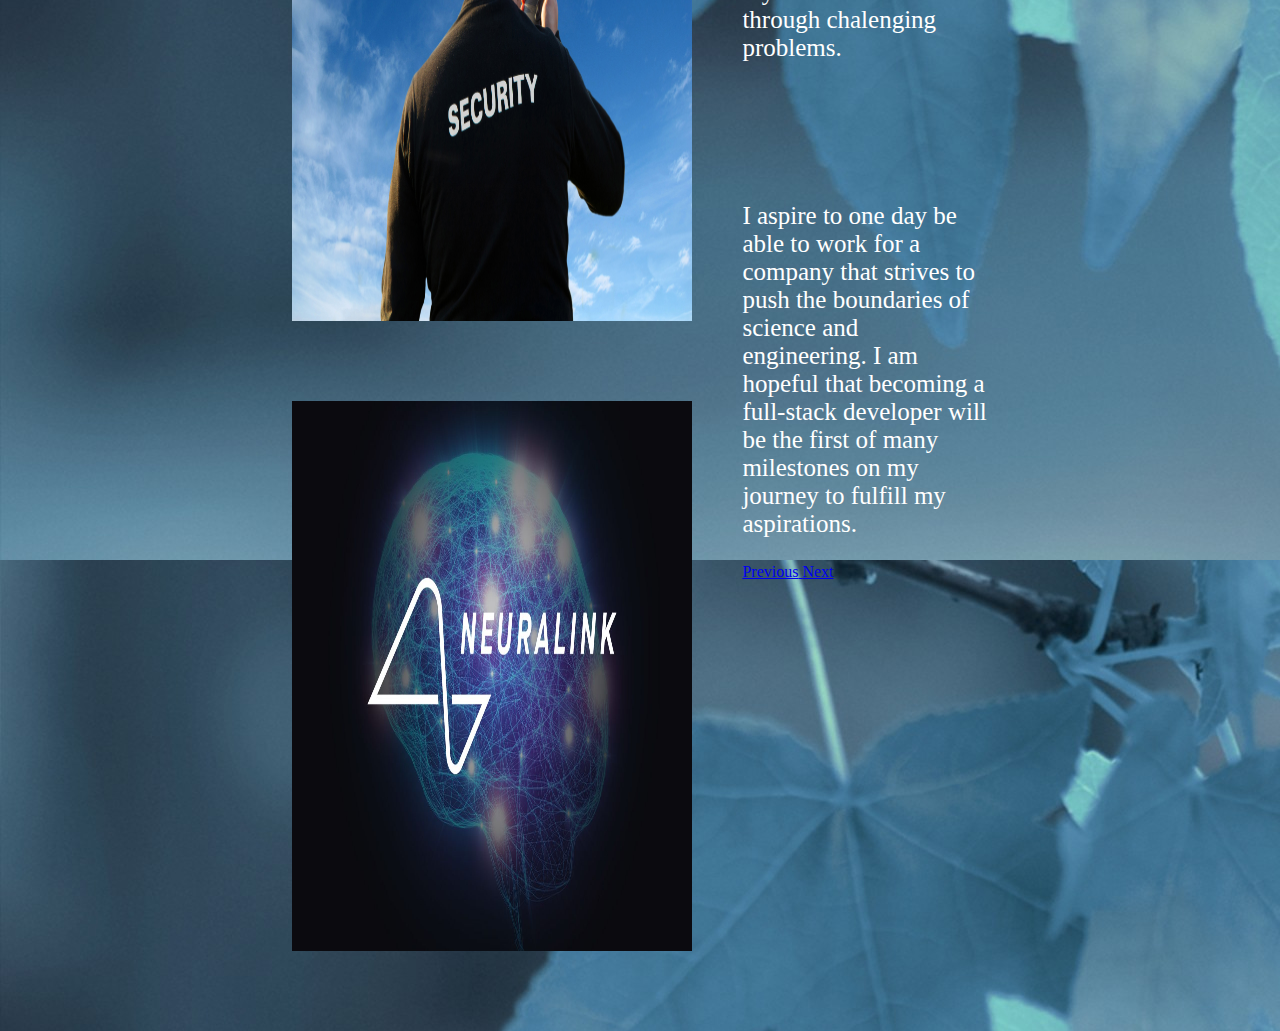
==== commit ff7b6ae7: "added new project and fixed resume links to go to google drive" ====
--- a/index.html
+++ b/index.html
@@ -38,7 +38,7 @@
                             <a class="nav-link" href="portfolio.html"><span class="navUniform">Portfolio</span></a>
                         </li>
                         <li class="nav-item ms-5">
-                            <a class="nav-link" href="http://www.mediafire.com/file/81ahrxwb0z1oqiv/My+resume.pdf"><span class="navUniform">My Resume</span></a>
+                            <a class="nav-link" href="https://drive.google.com/file/d/1h9YONuBULUaO7lHalEniQgOY9K7FNCGo/view?usp=sharing" target="_blank"><span class="navUniform">My Resume</span></a>
                         </li>
                         <li class="nav-item ms-5">
                             <a class="nav-link" href="contact.html"><span class="navUniform">Contact</span></a>
@@ -51,11 +51,11 @@
                             </a>
                             <ul class="dropdown-menu" aria-labelledby="navbarDropdownMenuLink">
                                 <li><a class="dropdown-item"
-                                        href="https://www.linkedin.com/in/patrick-kaczmar-17b9701b8/">Linkedin</a></li>
+                                        href="https://www.linkedin.com/in/patrick-kaczmar-17b9701b8/" target="_blank">Linkedin</a></li>
                                 <li><a class="dropdown-item"
-                                        href="https://stackoverflow.com/users/14486735/patrick-k">Stack</a></li>
+                                        href="https://stackoverflow.com/users/14486735/patrick-k" target="_blank">Stack</a></li>
                                 <li><a class="dropdown-item"
-                                        href="https://github.com/Patrick-Kaczmar?tab=repositories">Github repository</a>
+                                        href="https://github.com/Patrick-Kaczmar?tab=repositories" target="_blank">Github repository</a>
                                 </li>
                             </ul>
                         </li>
--- a/assets/css/main.css
+++ b/assets/css/main.css
@@ -10,7 +10,7 @@
 
 /* background image for index.html page */
 body{
-    background-image: url(https://w.wallhaven.cc/full/yj/wallhaven-yje2pk.jpg);
+    background-image: url("../leaf.jpg");
 }
 /* controls the settings of the footer on the bottom of each page */
 footer{
@@ -19,7 +19,7 @@
     width: 100%;
     color: rgb(8, 4, 5);
     text-align: center;
-    background-color: darkgray;
+    background-color: rgb(156, 156, 190);
 }
 
 footer p{
@@ -60,8 +60,8 @@
 }
 /* class that defines the area of each portfolio box */
 .boxFit{
-    background-color: white;
-    height: 250px;
+    background-color: rgb(230, 230, 230);
+    height: 330px;
     width: 100%;
     margin: 30px;
 }
@@ -78,39 +78,38 @@
 .inLine {
     display: inline-block;
 }
+
+.previewImg {
+    width: 80%;
+}
 /* positioning of the submit button on the form */
 #submit{
     margin-left: 45%;
 }
 /* sets the background images for portfolio boxes 1 - 4 */
 #port1{
-    background-image: url(https://pixelmechanics.com.sg/wp-content/uploads/2019/06/html5-logo-for-web-development.png);
-    background-size: cover;
+    text-align: center;
 }
 
 #port2{
-    background-image: url(https://pixelmechanics.com.sg/wp-content/uploads/2019/04/css.jpg);
-    background-size: cover;
+    text-align: center;
 }
 
 #port3{
-    background-image: url(https://obscureproblemsandgotchas.com/wp-content/uploads/2018/06/bootstrap-stack-e1530246058846.png);
-    background-size: cover;
+    text-align: center;
 }
 
 #port4{
-    background-image: url(https://logodix.com/logo/374976.jpg);
-    background-size: cover;
-    background-position: center;
+    text-align: center;
 }
 
 /* background image for portfolio.html page */
 #body-portfolio{
-    background-image: url(https://w.wallhaven.cc/full/5d/wallhaven-5d5687.png);
+    background-image: url("../red-flowers.png");
 }
 /* background image for contact.html page */
 #body-contact{
-    background-image: url(https://w.wallhaven.cc/full/1j/wallhaven-1jdl2v.jpg);
+    background-image: url("../forest.jpg");
 }
 
 /* specified rules for the text displaying my name on the navbar */
